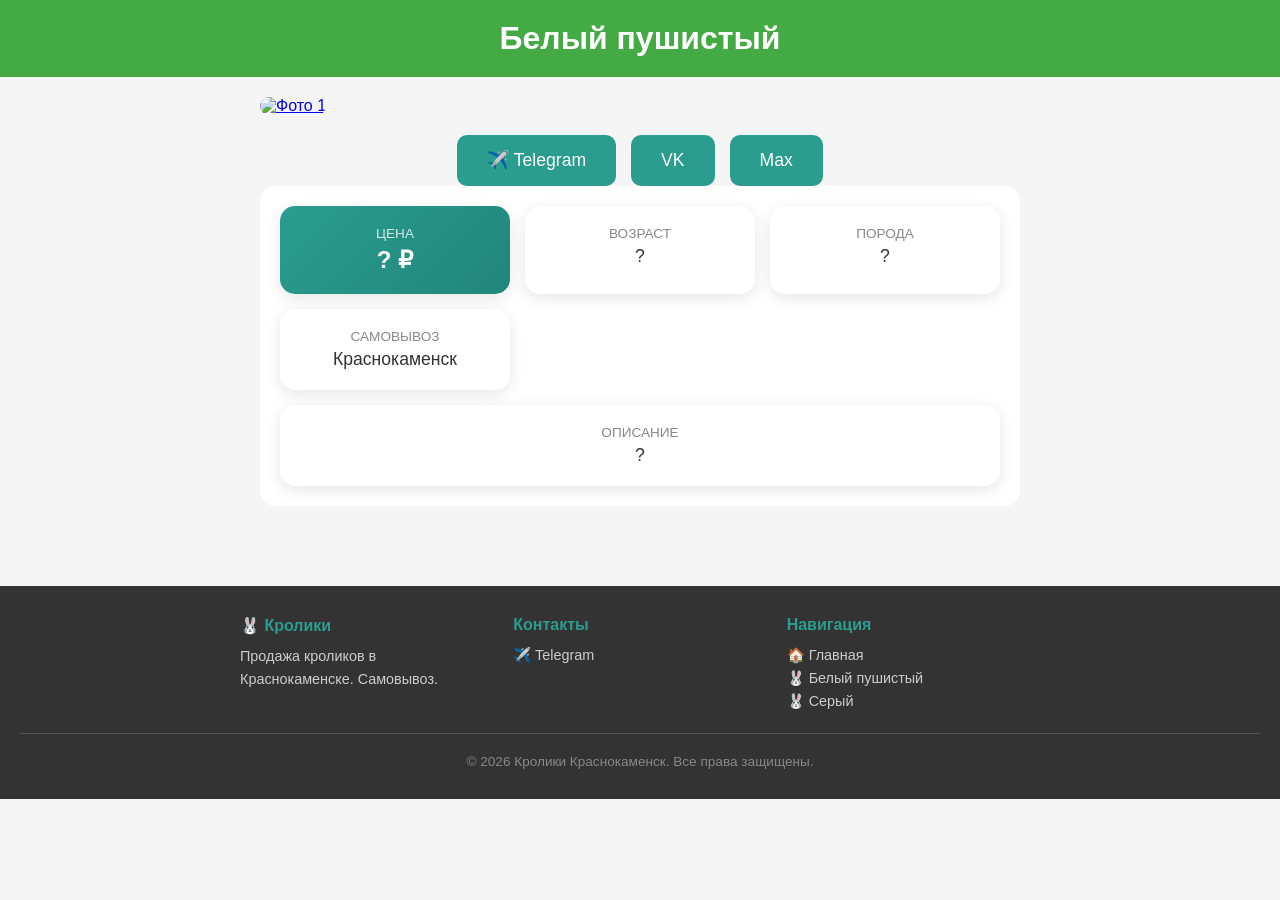
==== rabbit1.html @ e5d6fb4e "Create rabbit1.html" ====
<!DOCTYPE html>
<html lang="ru">
<head>
    <meta charset="UTF-8">
    <meta name="viewport" content="width=device-width, initial-scale=1.0">
    <title>Белый пушистый — Кролики</title>
    <link rel="stylesheet" href="style.css">
</head>
<body>
    <header>
        
        <h1>Белый пушистый</h1>
    </header>

    <main class="rabbit-page">
        <div class="gallery-main">
            <a href="#photo1"><img src="bg.jpg" alt="Фото 1"></a>
            
        </div>
        <div class="contacts">
            <a href="https://t.me/Skaut_Aleksandr">✈️ Telegram</a>
            <a href="https://vk">VK</a>
            <a href="">Max</a>
        </div>
        <div class="info">
    <div class="info-card price-card">
        <div class="label">Цена</div>
        <div class="value">? ₽</div>
    </div>
    
    <div class="info-card">
        <div class="label">Возраст</div>
        <div class="value">?</div>
    </div>
    
    <div class="info-card">
        <div class="label">Порода</div>
        <div class="value">?</div>
    </div>
    
    <div class="info-card">
        <div class="label">Самовывоз</div>
        <div class="value">Краснокаменск</div>
    </div>
    
    <div class="info-card" style="grid-column: 1 / -1;">
        <div class="label">Описание</div>
        <div class="value">?</div>
    </div>
</div>

        
    </main>

    <!-- Модальные окна -->
    <div id="photo1" class="modal">
        <a href="#" class="close"></a>
        <img src="bg.jpg" alt="Фото 1">
    </div>

    <div id="photo2" class="modal">
        <a href="#" class="close"></a>
        <img src="photo1_2.jpg" alt="Фото 2">
    </div>

    <div id="photo3" class="modal">
        <a href="#" class="close"></a>
        <img src="photo1_3.jpg" alt="Фото 3">
    </div>
    
    <footer>
    <div class="footer-content">
        <div class="footer-section">
            <h4>🐰 Кролики</h4>
            <p>Продажа кроликов в Краснокаменске. Самовывоз.</p>
        </div>
        
        <div class="footer-section">
            <h4>Контакты</h4>
            <a href="https://t.me/username">✈️ Telegram</a>
        </div>
        
        <div class="footer-section">
            <h4>Навигация</h4>
            <a href="index.html">🏠 Главная</a>
            <a href="rabbit1.html">🐰 Белый пушистый</a>
            <a href="rabbit2.html">🐰 Серый</a>
        </div>
    </div>
    
    <div class="footer-bottom">
        © 2026 Кролики Краснокаменск. Все права защищены.
    </div>
</footer>
</body>
</html>
---- style.css ----
* {
    margin: 0;
    padding: 0;
    box-sizing: border-box;
}

body {
    font-family: Arial, sans-serif;
    background: #f5f5f5;
    color: #333;
}

header {
    background: #4a4;
    color: white;
    padding: 20px;
    text-align: center;
}


.back-btn {
    position: absolute;
    left: 20px;
    top: 50%;
    transform: translateY(-50%);
    color: white;
    text-decoration: none;
    font-size: 1.2em;
}

/* Карточки на главной */
.cards {
    display: grid;
    grid-template-columns: repeat(auto-fit, minmax(250px, 1fr));
    gap: 20px;
    padding: 20px;
    max-width: 1000px;
    margin: 0 auto;
}

.card {
    display: block;
    background: white;
    border-radius: 15px;
    overflow: hidden;
    box-shadow: 0 4px 15px rgba(0,0,0,0.1);
    transition: transform 0.3s;
    text-decoration: none;
    color: inherit;
}

.card:hover {
    transform: translateY(-5px);
}

.card img {
    width: 100%;
    height: 200px;
    object-fit: cover;
}

.card-info {
    padding: 15px;
}

.card-info h3 {
    color: #6b4423;
    margin-bottom: 5px;
}

.price {
    font-size: 1.3em;
    color: #2a9d8f;
    font-weight: bold;
}

.desc {
    color: #666;
    font-size: 0.9em;
}

/* Страница кролика */
.rabbit-page {
    max-width: 800px;
    margin: 0 auto;
    padding: 20px;
}

.gallery-main {
    display: grid;
    grid-template-columns: repeat(3, 1fr);
    gap: 10px;
    margin-bottom: 20px;
}

.gallery-main img {
    width: 100%;
    height: 150px;
    object-fit: cover;
    border-radius: 10px;
    cursor: pointer;
}

.info {
    background: white;
    padding: 20px;
    border-radius: 15px;
    margin-bottom: 20px;
}

.info p {
    margin-bottom: 10px;
}

.contacts {
    display: flex;
    gap: 15px;
    justify-content: center;
    flex-wrap: wrap;
}

.contacts a {
    padding: 15px 30px;
    background: #2a9d8f;
    color: white;
    text-decoration: none;
    border-radius: 10px;
    font-size: 1.1em;
}

.contacts a:hover {
    background: #21867a;
}

/* Модальное окно */
.modal {
    display: none;
    position: fixed;
    z-index: 1000;
    left: 0;
    top: 0;
    width: 100%;
    height: 100%;
    background: rgba(0,0,0,0.9);
    justify-content: center;
    align-items: center;
}

.modal:target {
    display: flex;
}

.modal img {
    max-width: 90%;
    max-height: 90%;
    border-radius: 10px;
}

.modal .close {
    position: absolute;
    top: 20px;
    right: 30px;
    color: white;
    font-size: 40px;
    text-decoration: none;
}

.modal .close::after {
    content: "✕";
}

/* Информация о кролике */
.info {
    display: grid;
    grid-template-columns: repeat(auto-fit, minmax(200px, 1fr));
    gap: 15px;
    margin-bottom: 20px;
}

.info-card {
    background: white;
    padding: 20px;
    border-radius: 15px;
    box-shadow: 0 4px 15px rgba(0,0,0,0.1);
    text-align: center;
}

.info-card .label {
    font-size: 0.85em;
    color: #888;
    text-transform: uppercase;
    margin-bottom: 5px;
}

.info-card .value {
    font-size: 1.1em;
    color: #333;
    font-weight: 500;
}

.info-card.price-card {
    background: linear-gradient(135deg, #2a9d8f, #21867a);
    color: white;
}

.info-card.price-card .label {
    color: rgba(255,255,255,0.8);
}

.info-card.price-card .value {
    color: white;
    font-size: 1.5em;
    font-weight: bold;
}

/* Футер */
footer {
    background: #333;
    color: white;
    padding: 30px 20px;
    margin-top: 40px;
}

.footer-content {
    max-width: 800px;
    margin: 0 auto;
    display: grid;
    grid-template-columns: repeat(auto-fit, minmax(200px, 1fr));
    gap: 20px;
}

.footer-section h4 {
    color: #2a9d8f;
    margin-bottom: 10px;
}

.footer-section p,
.footer-section a {
    color: #ccc;
    font-size: 0.9em;
    line-height: 1.6;
}

.footer-section a {
    text-decoration: none;
    display: block;
}

.footer-section a:hover {
    color: #2a9d8f;
    
}

.footer-bottom {
    text-align: center;
    margin-top: 20px;
    padding-top: 20px;
    border-top: 1px solid #555;
    color: #888;
    font-size: 0.85em;
}
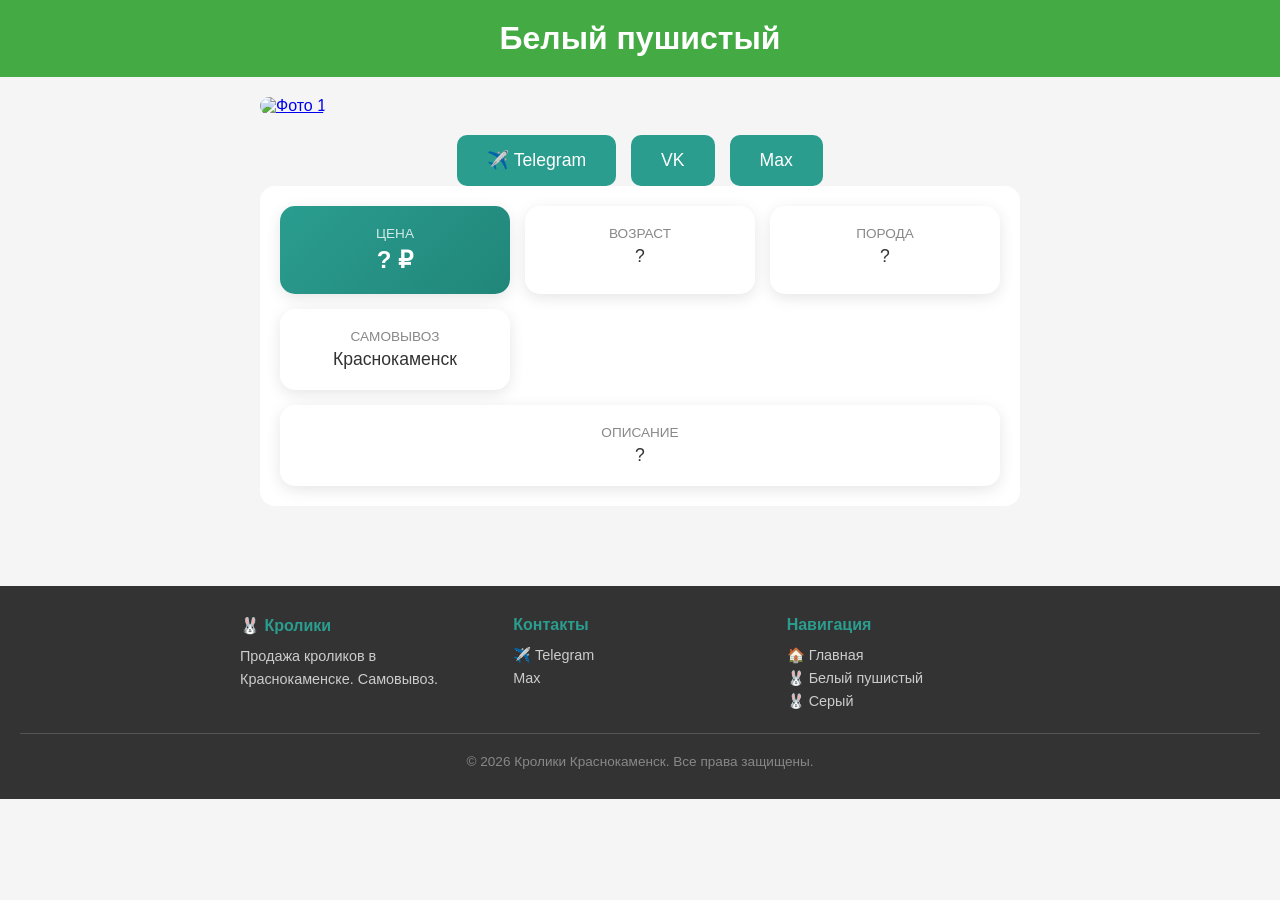
==== commit 4648b647: "Update rabbit1.html" ====
--- a/rabbit1.html
+++ b/rabbit1.html
@@ -20,7 +20,7 @@
         <div class="contacts">
             <a href="https://t.me/Skaut_Aleksandr">✈️ Telegram</a>
             <a href="https://vk">VK</a>
-            <a href="">Max</a>
+            <a href="https://max.ru/u/f9LHodD0cOIg-q5m-EuRJNA_ywualpPJeX3IH4kwfmfNJ06-lkq2K4lPkCs">Max</a>
         </div>
         <div class="info">
     <div class="info-card price-card">
@@ -78,6 +78,7 @@
         <div class="footer-section">
             <h4>Контакты</h4>
             <a href="https://t.me/username">✈️ Telegram</a>
+            <a href="https://max.ru/u/f9LHodD0cOIg-q5m-EuRJNA_ywualpPJeX3IH4kwfmfNJ06-lkq2K4lPkCs">Max</a>
         </div>
         
         <div class="footer-section">
--- a/style.css
+++ b/style.css
@@ -258,4 +258,16 @@
     border-top: 1px solid #555;
     color: #888;
     font-size: 0.85em;
+}
+
+.logo {
+  position: fixed;
+  top: 20px;
+  right: 20px;
+  width: 50px;
+  height: 50px;
+  border-radius: 50%;
+  object-fit: cover;
+  box-shadow: 0 2px 10px rgba(0,0,0,0.2);
+  z-index: 1000;
 }
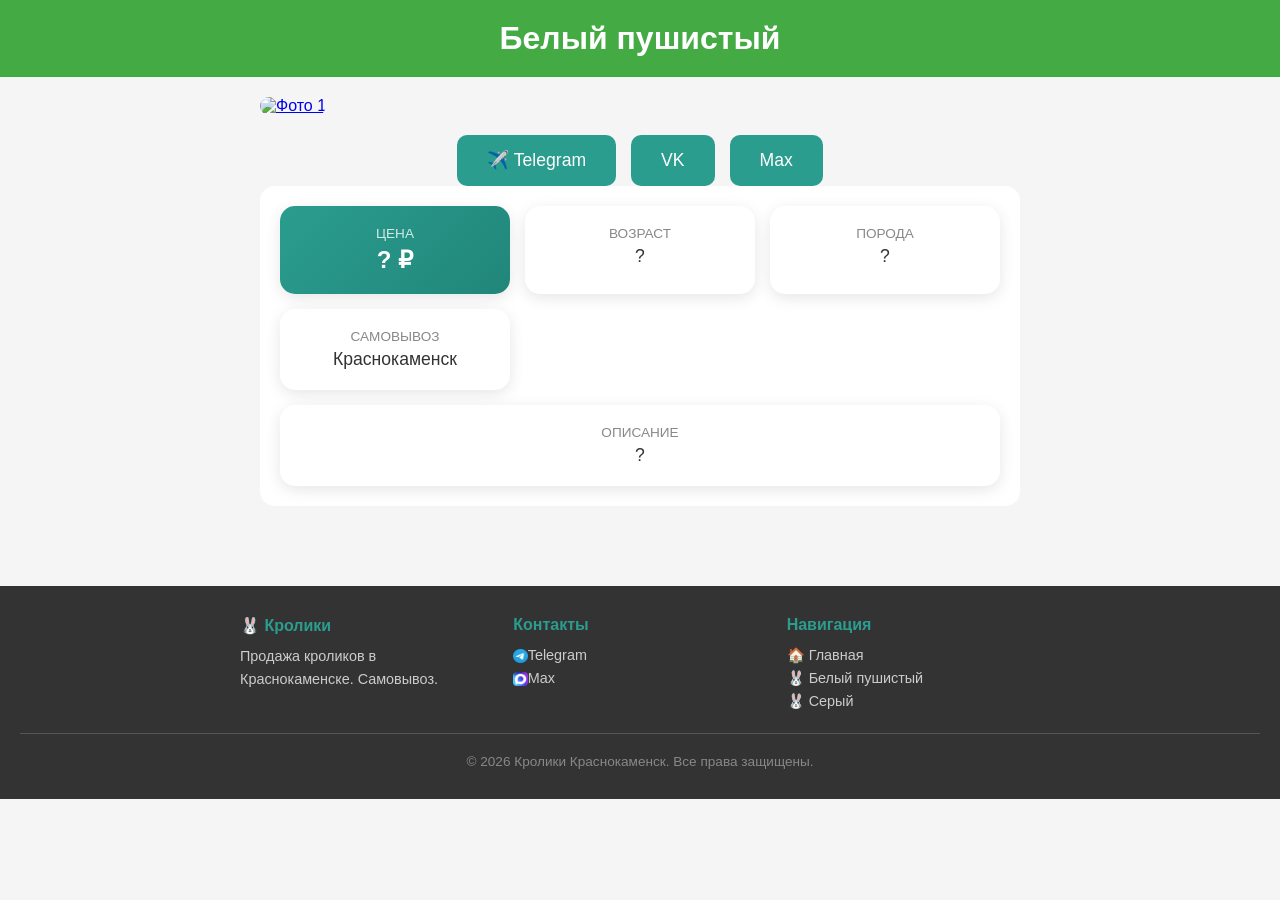
==== commit cb81992b: "Update rabbit1.html" ====
--- a/rabbit1.html
+++ b/rabbit1.html
@@ -68,19 +68,19 @@
         <img src="photo1_3.jpg" alt="Фото 3">
     </div>
     
-    <footer>
+        <footer>
     <div class="footer-content">
         <div class="footer-section">
             <h4>🐰 Кролики</h4>
             <p>Продажа кроликов в Краснокаменске. Самовывоз.</p>
         </div>
-        
+
         <div class="footer-section">
             <h4>Контакты</h4>
-            <a href="https://t.me/username">✈️ Telegram</a>
-            <a href="https://max.ru/u/f9LHodD0cOIg-q5m-EuRJNA_ywualpPJeX3IH4kwfmfNJ06-lkq2K4lPkCs">Max</a>
+            <a href="https://t.me/Skaut_Aleksandr"><img src="tg.png" alt="Telegram" class="icon">Telegram</a>
+            <a href="https://max.ru/u/f9LHodD0cOIg-q5m-EuRJNA_ywualpPJeX3IH4kwfmfNJ06-lkq2K4lPkCs"><img src="max.png" alt="Max" class="icon">Max</a>
         </div>
-        
+
         <div class="footer-section">
             <h4>Навигация</h4>
             <a href="index.html">🏠 Главная</a>
@@ -88,7 +88,7 @@
             <a href="rabbit2.html">🐰 Серый</a>
         </div>
     </div>
-    
+
     <div class="footer-bottom">
         © 2026 Кролики Краснокаменск. Все права защищены.
     </div>
--- a/style.css
+++ b/style.css
@@ -270,4 +270,10 @@
   object-fit: cover;
   box-shadow: 0 2px 10px rgba(0,0,0,0.2);
   z-index: 1000;
+}
+
+.icon {
+  width: 1em;      /* размер как у шрифта */
+  height: 1em;
+  vertical-align: middle;  /* выравнивание по центру текста */
 }
